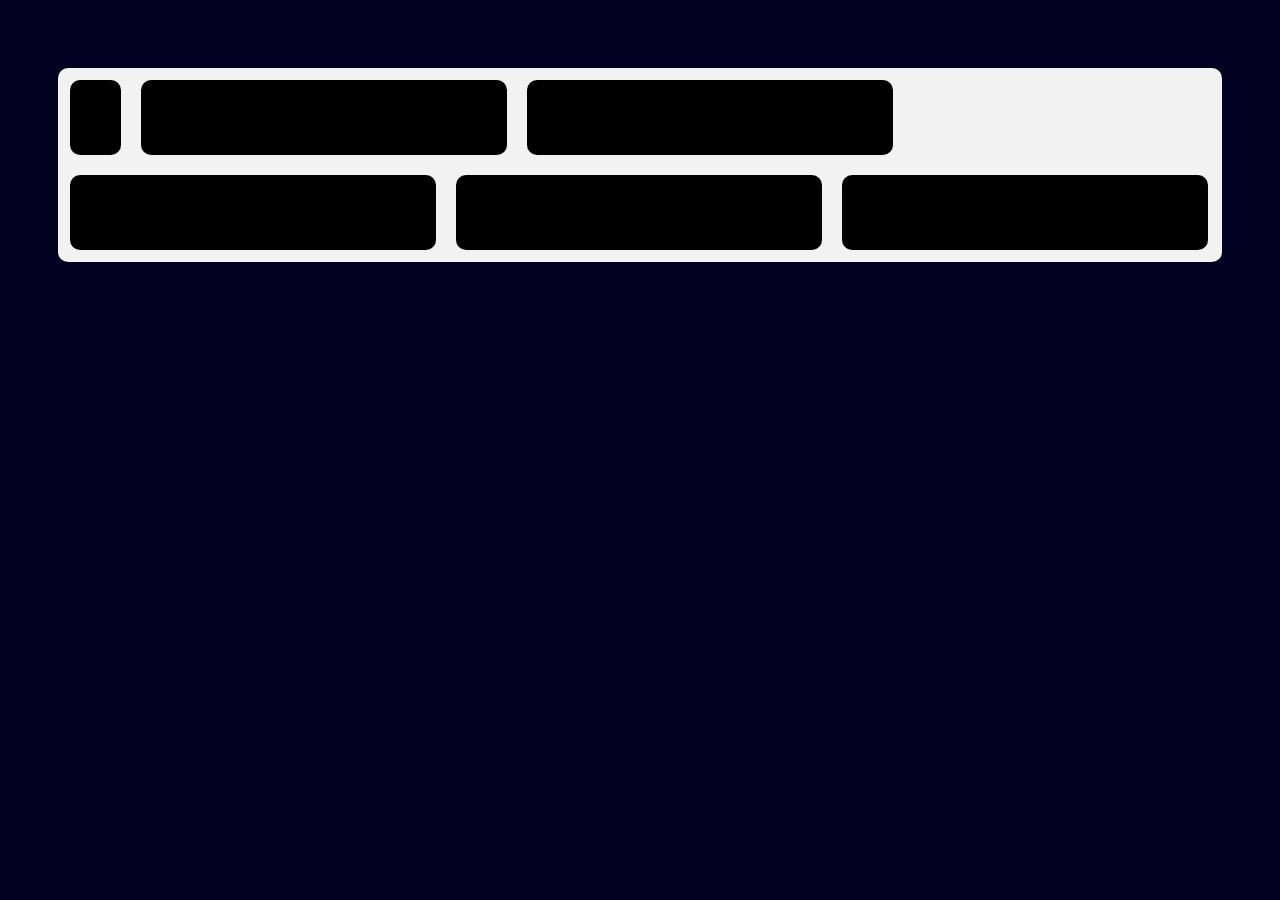
==== html/forum.html @ 447a8c1d "html base" ====
<!DOCTYPE html>
<html lang="en">
<head>
    <meta charset="UTF-8">
    <meta http-equiv="X-UA-Compatible" content="IE=edge">
    <meta name="viewport" content="width=device-width, initial-scale=1.0">
    <link rel="stylesheet" href="style.css">
    <title>Document</title>
</head>
<body>
    <div class="section">
        <div class="wrapper">
                <div class="forum-base">
                <a>
                    <div class="forum-themes">
                        <p>test</p>
                    </div>
                </a>
                <div class="forum-themes">
                    <p>test</p>
                </div>
                <div class="forum-themes">
                    <p>test</p>
                </div>
                <div class="forum-themes">
                    <p>test</p>
                </div>
                <div class="forum-themes">
                    <p>test</p>
                </div>
                <div class="forum-themes">
                    <p>test</p>
                </div>
                
                
            </div>
        </div>
    </div>
    
</body>
</html>
---- html/style.css ----
@import url('https://fonts.googleapis.com/css2?family=Lato:ital,wght@0,100;0,300;0,400;0,700;0,900;1,100;1,300;1,400;1,700;1,900&display=swap');


:root{
    --global-spacing: 60px;
    --color-background: #f2f2f2;
    --globalradius: 10px;
}

html {
    padding: 0;
    margin: 0;
    font-family: 'Lato', sans-serif;
    background: #020020;
}
form {
    background: var(--color-background);
    border-radius: var(--globalradius);
    padding: var(--global-spacing);
    display: flex;
    flex-direction: column;
    justify-content: center;
    align-items: center;
    width: 500px;
}

.section {
    padding: var(--global-spacing)  0px;
    display: flex;
    flex-direction: column;
    justify-content: center;
    align-items: center;
    width: 100%;
}

.wrapper {
    max-width: 1140px;
    padding: 0px calc(var(--global-spacing) * 0.5);
    width: 100%;
    display: flex;
    flex-direction: column;
    justify-content: center;
    align-items: center;
}

.input {
    padding: calc(var(--global-spacing) * 0.15) 0px;
    display: flex;
    flex-direction: column;
    justify-content: center;
    align-items: center;
}

.input label, legend {
    padding-bottom: calc(var(--global-spacing) * 0.25);
    text-transform: uppercase;
    font-size: 1rem;
}

fieldset .label {
    padding-bottom: calc(var(--global-spacing) * 0.05);
    text-transform: lowercase;
    font-size: 1rem;
}

.btn {
    margin-top: calc(var(--global-spacing) * 0.5) ;
    padding: calc(var(--global-spacing) * 0.25);
    text-transform: uppercase;
    font-size: 1rem;
    border-radius: var(--globalradius);
    align-self: center;
}

.forum-base {
    width: 100%;
    background: var(--color-background);
    border-radius: var(--globalradius);
    padding: calc(var(--global-spacing) * 0.2);
    display: flex;
    flex-direction: row;
    flex-wrap: wrap;
    gap: 20px;
}

.forum-themes {
    background: #000000;
    border-radius: var(--globalradius);
    padding: calc(var(--global-spacing) * 0.2);
    display: flex;
    flex-basis: 30%;
    justify-content: ;
}
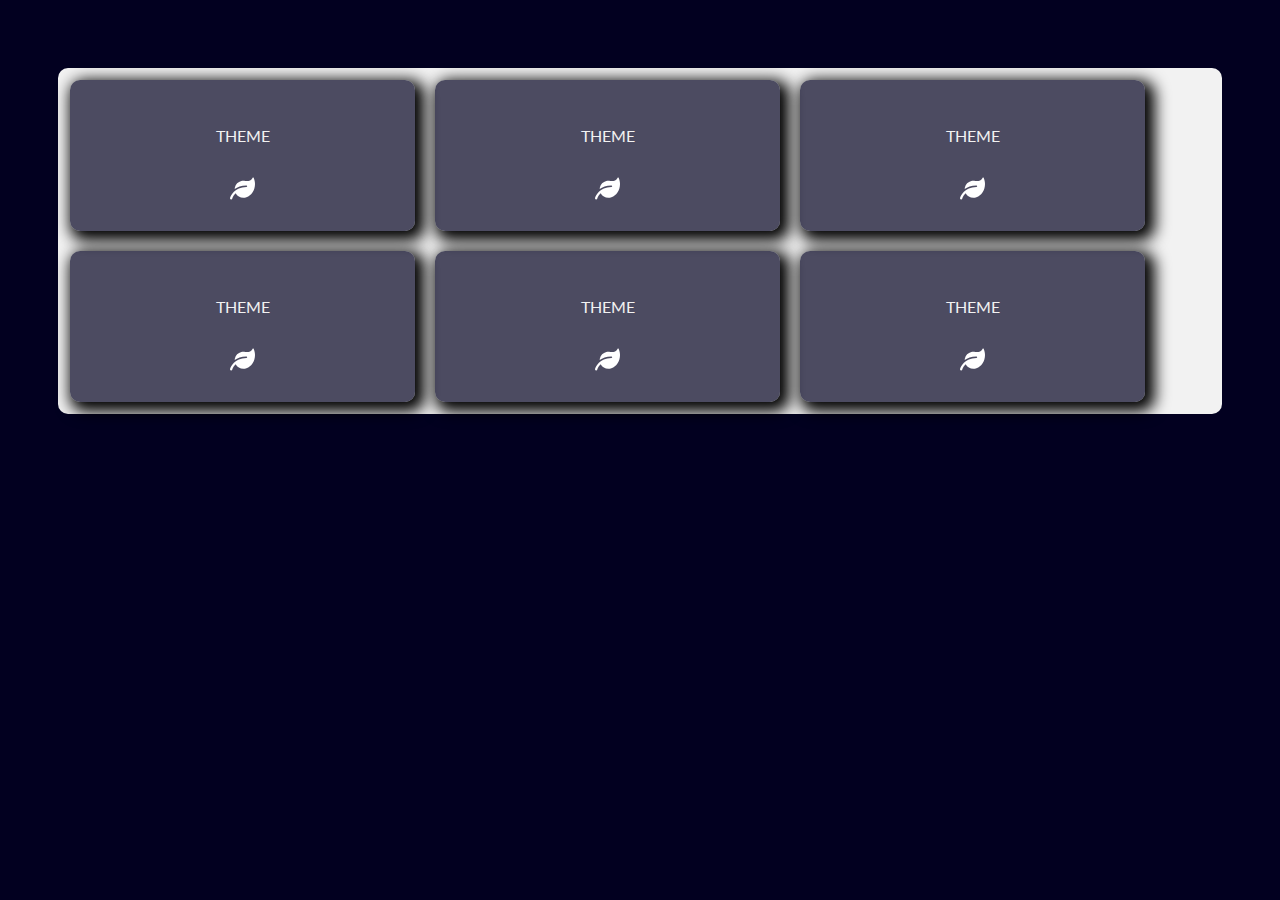
==== commit 806aa09c: "page thème" ====
--- a/html/forum.html
+++ b/html/forum.html
@@ -11,27 +11,45 @@
     <div class="section">
         <div class="wrapper">
                 <div class="forum-base">
-                <a>
-                    <div class="forum-themes">
-                        <p>test</p>
+                <a href="/theme.html" class="forum-themes">
+                    <div class="forum-theme-inner">
+                        <p class="title">theme</p>
+                        <svg xmlns="http://www.w3.org/2000/svg" viewBox="0 0 512 512"><!--! Font Awesome Pro 6.1.1 by @fontawesome - https://fontawesome.com License - https://fontawesome.com/license (Commercial License) Copyright 2022 Fonticons, Inc. --><path d="M512 165.4c0 127.9-70.05 235.3-175.3 270.1c-20.04 7.938-41.83 12.46-64.69 12.46c-64.9 0-125.2-36.51-155.7-94.47c-54.13 49.93-68.71 107-68.96 108.1C44.72 472.6 34.87 480 24.02 480c-1.844 0-3.727-.2187-5.602-.6562c-12.89-3.098-20.84-16.08-17.75-28.96c9.598-39.5 90.47-226.4 335.3-226.4C344.8 224 352 216.8 352 208S344.8 192 336 192C228.6 192 151 226.6 96.29 267.6c.1934-10.82 1.242-21.84 3.535-33.05c13.47-65.81 66.04-119 131.4-134.2c28.33-6.562 55.68-6.013 80.93-.0054c56 13.32 118.2-7.412 149.3-61.24c5.664-9.828 20.02-9.516 24.66 .8282C502.7 76.76 512 121.9 512 165.4z"/></svg>
                     </div>
                 </a>
-                <div class="forum-themes">
-                    <p>test</p>
-                </div>
-                <div class="forum-themes">
-                    <p>test</p>
-                </div>
-                <div class="forum-themes">
-                    <p>test</p>
-                </div>
-                <div class="forum-themes">
-                    <p>test</p>
-                </div>
-                <div class="forum-themes">
-                    <p>test</p>
-                </div>
+                <a href="#" class="forum-themes">
+                    <div class="forum-theme-inner">
+                        <p class="title">theme</p>
+                        <svg xmlns="http://www.w3.org/2000/svg" viewBox="0 0 512 512"><!--! Font Awesome Pro 6.1.1 by @fontawesome - https://fontawesome.com License - https://fontawesome.com/license (Commercial License) Copyright 2022 Fonticons, Inc. --><path d="M512 165.4c0 127.9-70.05 235.3-175.3 270.1c-20.04 7.938-41.83 12.46-64.69 12.46c-64.9 0-125.2-36.51-155.7-94.47c-54.13 49.93-68.71 107-68.96 108.1C44.72 472.6 34.87 480 24.02 480c-1.844 0-3.727-.2187-5.602-.6562c-12.89-3.098-20.84-16.08-17.75-28.96c9.598-39.5 90.47-226.4 335.3-226.4C344.8 224 352 216.8 352 208S344.8 192 336 192C228.6 192 151 226.6 96.29 267.6c.1934-10.82 1.242-21.84 3.535-33.05c13.47-65.81 66.04-119 131.4-134.2c28.33-6.562 55.68-6.013 80.93-.0054c56 13.32 118.2-7.412 149.3-61.24c5.664-9.828 20.02-9.516 24.66 .8282C502.7 76.76 512 121.9 512 165.4z"/></svg>
+                    </div>
+                </a>
+                <a href="#" class="forum-themes">
+                    <div class="forum-theme-inner">
+                        <p class="title">theme</p>
+                        <svg xmlns="http://www.w3.org/2000/svg" viewBox="0 0 512 512"><!--! Font Awesome Pro 6.1.1 by @fontawesome - https://fontawesome.com License - https://fontawesome.com/license (Commercial License) Copyright 2022 Fonticons, Inc. --><path d="M512 165.4c0 127.9-70.05 235.3-175.3 270.1c-20.04 7.938-41.83 12.46-64.69 12.46c-64.9 0-125.2-36.51-155.7-94.47c-54.13 49.93-68.71 107-68.96 108.1C44.72 472.6 34.87 480 24.02 480c-1.844 0-3.727-.2187-5.602-.6562c-12.89-3.098-20.84-16.08-17.75-28.96c9.598-39.5 90.47-226.4 335.3-226.4C344.8 224 352 216.8 352 208S344.8 192 336 192C228.6 192 151 226.6 96.29 267.6c.1934-10.82 1.242-21.84 3.535-33.05c13.47-65.81 66.04-119 131.4-134.2c28.33-6.562 55.68-6.013 80.93-.0054c56 13.32 118.2-7.412 149.3-61.24c5.664-9.828 20.02-9.516 24.66 .8282C502.7 76.76 512 121.9 512 165.4z"/></svg>
+                    </div>
+                </a>
+                <a href="#" class="forum-themes">
+                    <div class="forum-theme-inner">
+                        <p class="title">theme</p>
+                        <svg xmlns="http://www.w3.org/2000/svg" viewBox="0 0 512 512"><!--! Font Awesome Pro 6.1.1 by @fontawesome - https://fontawesome.com License - https://fontawesome.com/license (Commercial License) Copyright 2022 Fonticons, Inc. --><path d="M512 165.4c0 127.9-70.05 235.3-175.3 270.1c-20.04 7.938-41.83 12.46-64.69 12.46c-64.9 0-125.2-36.51-155.7-94.47c-54.13 49.93-68.71 107-68.96 108.1C44.72 472.6 34.87 480 24.02 480c-1.844 0-3.727-.2187-5.602-.6562c-12.89-3.098-20.84-16.08-17.75-28.96c9.598-39.5 90.47-226.4 335.3-226.4C344.8 224 352 216.8 352 208S344.8 192 336 192C228.6 192 151 226.6 96.29 267.6c.1934-10.82 1.242-21.84 3.535-33.05c13.47-65.81 66.04-119 131.4-134.2c28.33-6.562 55.68-6.013 80.93-.0054c56 13.32 118.2-7.412 149.3-61.24c5.664-9.828 20.02-9.516 24.66 .8282C502.7 76.76 512 121.9 512 165.4z"/></svg>
+                    </div>
+                </a>
+                <a href="#" class="forum-themes">
+                    <div class="forum-theme-inner">
+                        <p class="title">theme</p>
+                        <svg xmlns="http://www.w3.org/2000/svg" viewBox="0 0 512 512"><!--! Font Awesome Pro 6.1.1 by @fontawesome - https://fontawesome.com License - https://fontawesome.com/license (Commercial License) Copyright 2022 Fonticons, Inc. --><path d="M512 165.4c0 127.9-70.05 235.3-175.3 270.1c-20.04 7.938-41.83 12.46-64.69 12.46c-64.9 0-125.2-36.51-155.7-94.47c-54.13 49.93-68.71 107-68.96 108.1C44.72 472.6 34.87 480 24.02 480c-1.844 0-3.727-.2187-5.602-.6562c-12.89-3.098-20.84-16.08-17.75-28.96c9.598-39.5 90.47-226.4 335.3-226.4C344.8 224 352 216.8 352 208S344.8 192 336 192C228.6 192 151 226.6 96.29 267.6c.1934-10.82 1.242-21.84 3.535-33.05c13.47-65.81 66.04-119 131.4-134.2c28.33-6.562 55.68-6.013 80.93-.0054c56 13.32 118.2-7.412 149.3-61.24c5.664-9.828 20.02-9.516 24.66 .8282C502.7 76.76 512 121.9 512 165.4z"/></svg>
+                    </div>
+                </a>
+                <a href="#" class="forum-themes">
+                    <div class="forum-theme-inner">
+                        <p class="title">theme</p>
+                        <svg xmlns="http://www.w3.org/2000/svg" viewBox="0 0 512 512"><!--! Font Awesome Pro 6.1.1 by @fontawesome - https://fontawesome.com License - https://fontawesome.com/license (Commercial License) Copyright 2022 Fonticons, Inc. --><path d="M512 165.4c0 127.9-70.05 235.3-175.3 270.1c-20.04 7.938-41.83 12.46-64.69 12.46c-64.9 0-125.2-36.51-155.7-94.47c-54.13 49.93-68.71 107-68.96 108.1C44.72 472.6 34.87 480 24.02 480c-1.844 0-3.727-.2187-5.602-.6562c-12.89-3.098-20.84-16.08-17.75-28.96c9.598-39.5 90.47-226.4 335.3-226.4C344.8 224 352 216.8 352 208S344.8 192 336 192C228.6 192 151 226.6 96.29 267.6c.1934-10.82 1.242-21.84 3.535-33.05c13.47-65.81 66.04-119 131.4-134.2c28.33-6.562 55.68-6.013 80.93-.0054c56 13.32 118.2-7.412 149.3-61.24c5.664-9.828 20.02-9.516 24.66 .8282C502.7 76.76 512 121.9 512 165.4z"/></svg>
+                    </div>
+                </a>
                 
+                
+
                 
             </div>
         </div>
--- a/html/style.css
+++ b/html/style.css
@@ -13,6 +13,18 @@
     font-family: 'Lato', sans-serif;
     background: #020020;
 }
+
+/* typo */
+a {
+    text-decoration: none;
+} 
+
+.title {
+    padding-bottom: calc(var(--global-spacing) * 0.25);
+    text-transform: uppercase;
+    font-size: 1rem;
+}
+
 form {
     background: var(--color-background);
     border-radius: var(--globalradius);
@@ -84,10 +96,34 @@
 }
 
 .forum-themes {
-    background: #000000;
+    background: #020020b0;
     border-radius: var(--globalradius);
-    padding: calc(var(--global-spacing) * 0.2);
+    padding: calc(var(--global-spacing) * 0.5);
     display: flex;
-    flex-basis: 30%;
-    justify-content: ;
+    flex-basis: 25%;
+    justify-content: center;
+    align-items: center;
+}
+
+.forum-themes svg {
+    height: 25px;
+    fill: white;
+}
+
+.forum-themes p {
+    color: #f2f2f2;
+}
+.forum-theme-inner {
+display: flex;
+flex-direction: column;
+justify-content: center;
+align-items: center;
+}
+
+.forum-base a {
+    box-shadow: 5px 5px 15px 5px #000000;
+    transition: box-shadow 0.3s ease-in-out;
+}
+.forum-base a:hover {
+    box-shadow: 5px 5px 10px 5px #000000;
 }